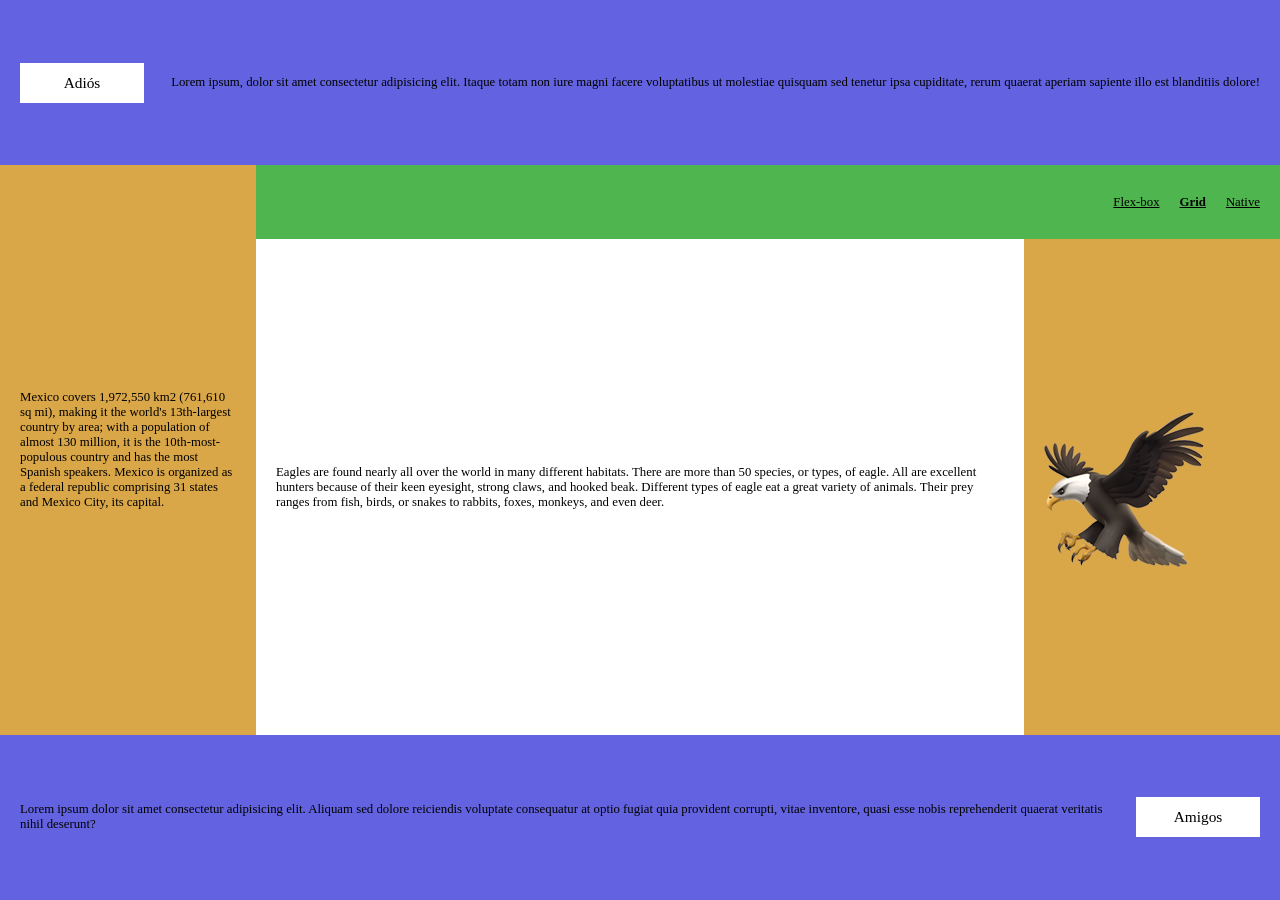
==== lab3/index.html @ dec8d85b "Added mobile version" ====
<!DOCTYPE html>
<html lang="en">
    <head>
        <meta charset="UTF-8" />
        <meta name="viewport" content="width=device-width, initial-scale=1.0" />
        <title>Lab3</title>
        <link rel="stylesheet" href="style.css" />
    </head>
    <body>
        <div class="wrapper">
            <div class="horisontal-blue first">
                <div class="inner">
                    <h1 class="header">Adiós</h1>
                </div>
                <p class="p-right">
                    Lorem ipsum, dolor sit amet consectetur adipisicing elit. Itaque totam non iure
                    magni facere voluptatibus ut molestiae quisquam sed tenetur ipsa cupiditate,
                    rerum quaerat aperiam sapiente illo est blanditiis dolore!
                </p>
            </div>

            <div class="vertical-orange left">
                <p>
                    Mexico covers 1,972,550 km2 (761,610 sq mi), making it the world's 13th-largest
                    country by area; with a population of almost 130 million, it is the
                    10th-most-populous country and has the most Spanish speakers. Mexico is
                    organized as a federal republic comprising 31 states and Mexico City, its
                    capital.
                </p>
            </div>

            <div class="horisontal-green">
                <ul class="menu">
                    <li><a href="index.html">Flex-box</a></li>
                    <li><a href="index.html" class="current-page-link">Grid</a></li>
                    <li><a href="index.html">Native</a></li>
                </ul>
            </div>

            <div class="center-white">
                <p>
                    Eagles are found nearly all over the world in many different habitats. There are
                    more than 50 species, or types, of eagle. All are excellent hunters because of
                    their keen eyesight, strong claws, and hooked beak. Different types of eagle eat
                    a great variety of animals. Their prey ranges from fish, birds, or snakes to
                    rabbits, foxes, monkeys, and even deer.
                </p>
            </div>
            <div class="vertical-orange right">
                <img src="eagle.png" alt="eagle" />
            </div>

            <div class="horisontal-blue footer">
                <p>
                    Lorem ipsum dolor sit amet consectetur adipisicing elit. Aliquam sed dolore
                    reiciendis voluptate consequatur at optio fugiat quia provident corrupti, vitae
                    inventore, quasi esse nobis reprehenderit quaerat veritatis nihil deserunt?
                </p>
                <div class="inner">
                    <h2 class="header">Amigos</h2>
                </div>
            </div>
        </div>
    </body>
</html>
---- lab3/style.css ----
.wrapper {
    min-height: 100vh;
    display: grid;
    grid-template-rows: 1fr 0.45fr 3fr 1fr;
    grid-template-columns: 1fr 3fr 1fr;
}

@media (max-width: 665px) {
    .wrapper {
        grid-template-rows: 0.5fr 0.25fr 3fr 0.5fr 0.5fr;
        grid-template-columns: 2fr 1fr;
    }
}

body {
    margin: 0;
    padding: 0;
    font-size: clamp(0.8rem, 1vw, 1rem);
}
p {
    margin: 0;
}

.horisontal-blue {
    grid-column: 1 / 4;
    padding: 0 20px;
    display: flex;
    align-items: center;
    gap: 20px;
    background-color: rgb(99, 99, 225);
}

@media (max-width: 665px) {
    .horisontal-blue {
        padding: 20px;
    }
}

.horisontal-blue.first {
    grid-row: 1 / 2;
}

.horisontal-blue.footer {
    grid-row: 4 / 5;
}

@media (max-width: 665px) {
    .horisontal-blue.horisontal-blue.footer {
        grid-row: 5/6;
    }
}

.horisontal-blue > p {
    flex: 1;
}

.inner {
    height: 40px;
    width: 10%;
    background-color: white;
    line-height: 40px;
    text-align: center;
}

@media (max-width: 665px) {
    .inner {
        height: 20px;
        width: 70px;
    }
}

.vertical-orange {
    background-color: rgb(218, 167, 72);
    display: flex;
    align-items: center;
    padding: 0 20px;
}
.vertical-orange.left {
    grid-column: 1 / 2;
    grid-row: 2 / 4;
}

@media (max-width: 665px) {
    .vertical-orange.left {
        grid-column: 1 / 2;
        grid-row: 4 / 5;
        padding: 20px;
        background-color: rgb(237 218 185);
    }
}

.vertical-orange.right {
    grid-column: 3 / 4;
    grid-row: 3 / 4;
}

@media (max-width: 665px) {
    .vertical-orange.right {
        grid-column: 2/3;
        grid-row: 3/5;
    }
}

.center-white {
    grid-row: 3 / 4;
    grid-column: 2 / 3;
    padding: 0 20px;
    display: flex;
    align-items: center;
}

@media (max-width: 665px) {
    .center-white {
        grid-column: 1/2;
        padding: 35px;
    }
}

.center-white-ol {
    align-items: flex-start;
    flex-direction: column;
    justify-content: center;
}

.horisontal-green {
    grid-column: 2 / 4;
    z-index: 1;
    grid-row: 2 / 3;
    background-color: rgb(79, 181, 79);
    display: flex;
    justify-content: flex-end;
    align-items: center;
    padding: 5px 20px;
}

@media (max-width: 665px) {
    .horisontal-green {
        grid-column: 1/4;
    }
}

.header {
    margin: 0 auto;
    font-weight: 400;
    font-size: larger;
}

@media (max-width: 665px) {
    .header {
        line-height: 100%;
    }
}

p {
    overflow: hidden;
    max-height: 100%;
}

.p-right {
    text-align: right;
}

.menu {
    display: flex;
    gap: 20px;
    margin: 0;
    -webkit-padding-start: 0;
    overflow: hidden;
}

.menu > li {
    list-style: none;
}

a {
    color: black;
}

@media (max-width: 500px) {
    .menu li:nth-child(n + 4) {
        display: none;
    }
}

@media (max-width: 555px) {
    .menu li:nth-child(n + 5) {
        display: none;
    }
}

.current-page-link {
    font-weight: 700;
}

img {
    max-width: 100%;
    max-height: 100%;
}
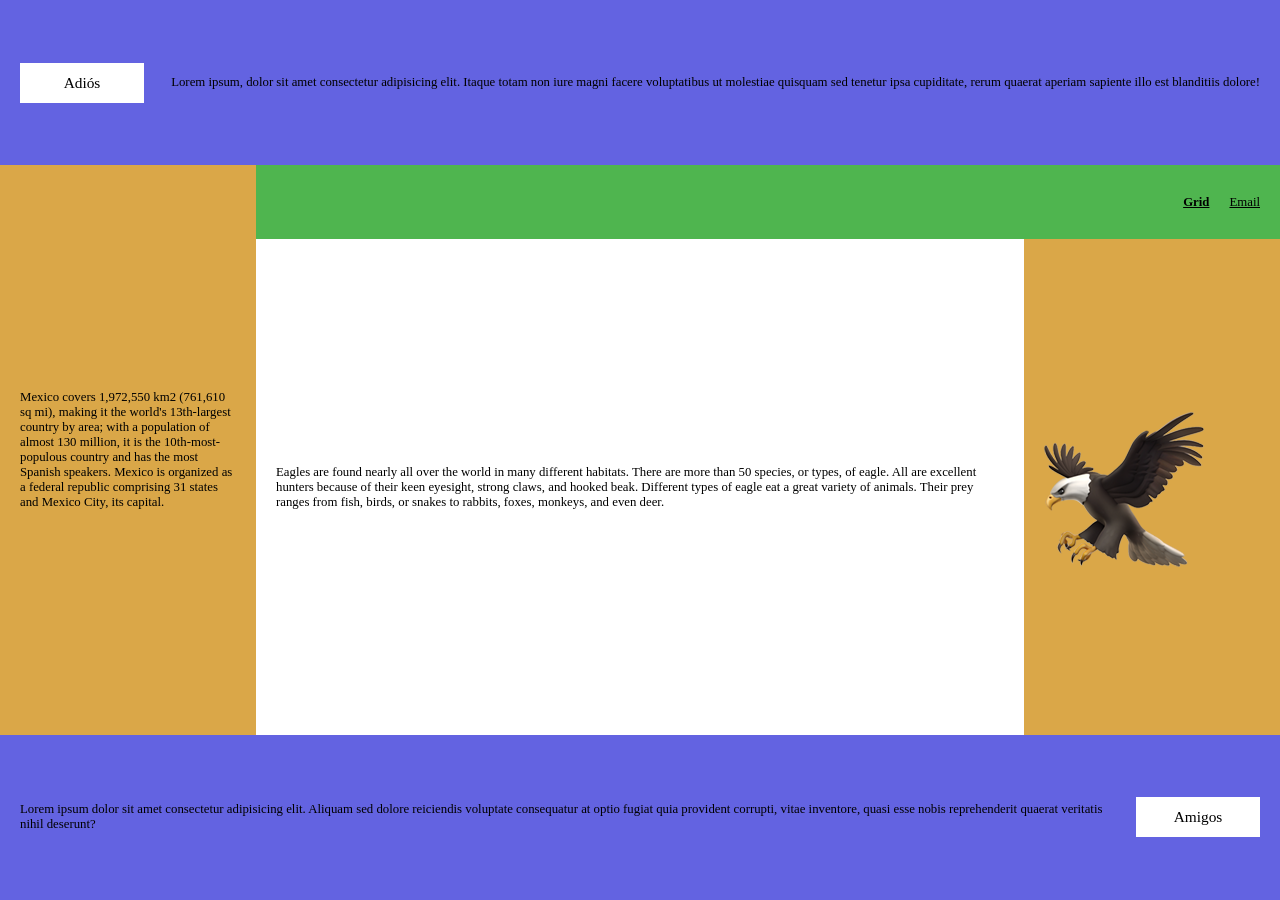
==== commit 521fc12b: "Updated email inline styles" ====
--- a/lab3/index.html
+++ b/lab3/index.html
@@ -31,9 +31,8 @@
 
             <div class="horisontal-green">
                 <ul class="menu">
-                    <li><a href="index.html">Flex-box</a></li>
                     <li><a href="index.html" class="current-page-link">Grid</a></li>
-                    <li><a href="index.html">Native</a></li>
+                    <li><a href="email.html">Email</a></li>
                 </ul>
             </div>
 
